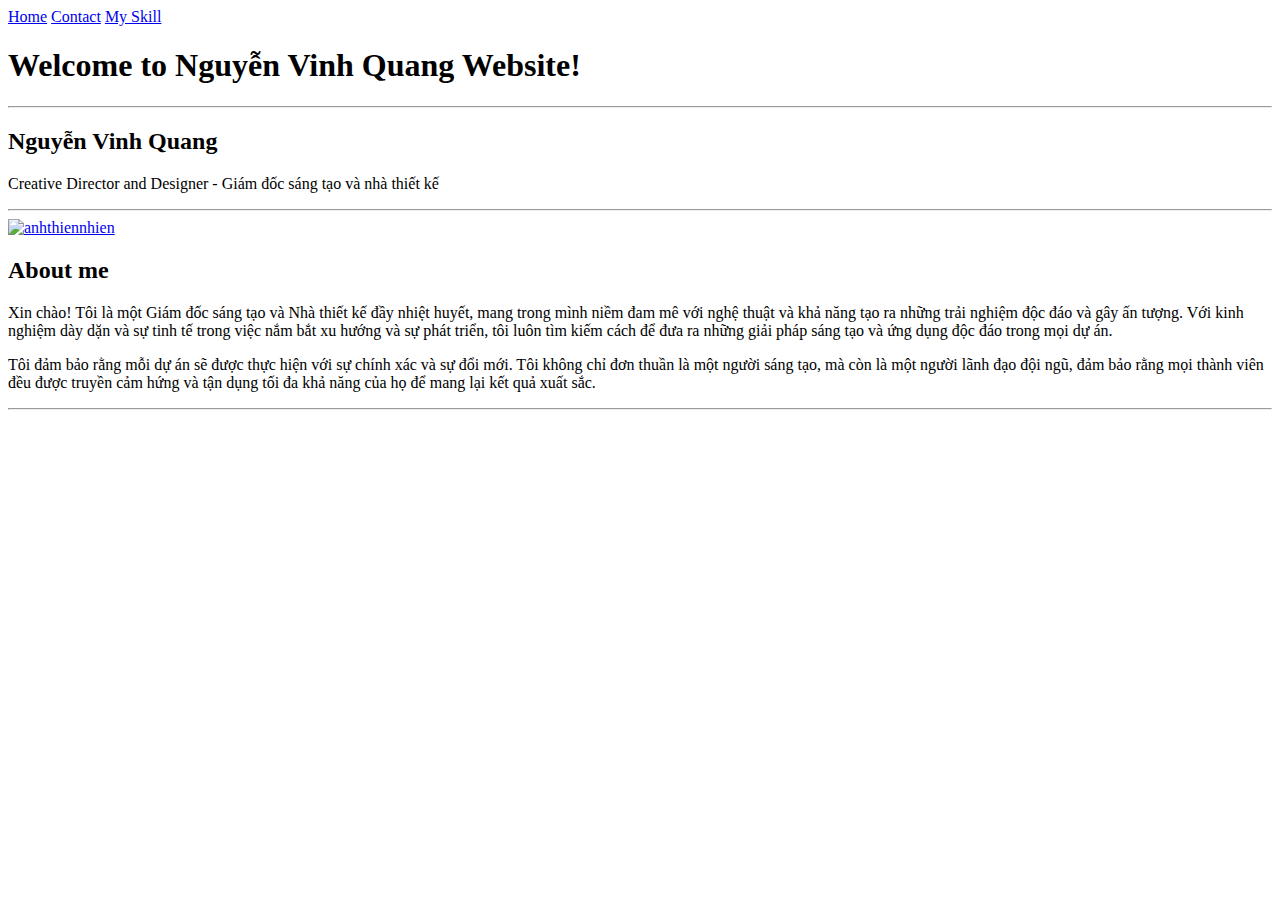
==== index.html @ aa6ac7c0 "sua index lan2" ====
<!DOCTYPE html>
<html lang="vi">
  <head>
    <meta charset="UTF-8" />
    <meta http-equiv="X-UA-Compatible" content="IE=edge" />
    <meta name="viewport" content="width=device-width, initial-scale=1.0" />
    <title>Nguyễn Vinh Quang Website</title>
  </head>

  <body>
    <!-- Thêm các link điều hướng -->
    <!-- 1. Điều hướng về trang chủ -->
    <a href="./index.html">Home</a>

    <!-- 2. Điều hướng đến contact.html -->
    <a href="./more-info/contact.html">Contact</a>
    <!-- 3. Điều hướng đến my-skill.html -->
    <a href="./more-info/my-skill.html"> My Skill</a>

    <h1>Welcome to Nguyễn Vinh Quang Website!</h1>
    <hr />
    <h2>Nguyễn Vinh Quang</h2>
    <p>Creative Director and Designer - Giám đốc sáng tạo và nhà thiết kế</p>
    <hr />

    <!-- Thêm hình ảnh tuhoc.cc.jpg và khi click chuột sẽ điều hướng đến contact.html  -->
    <a href="./more-info/contact.html"
      ><img
        src="https://hoanghamobile.com/tin-tuc/wp-content/uploads/2023/07/hinh-dep.jpg"
        alt="anhthiennhien"
    /></a>
    <h2>About me</h2>
    <p>
      Xin chào! Tôi là một Giám đốc sáng tạo và Nhà thiết kế đầy nhiệt huyết,
      mang trong mình niềm đam mê với nghệ thuật và khả năng tạo ra những trải
      nghiệm độc đáo và gây ấn tượng. Với kinh nghiệm dày dặn và sự tinh tế
      trong việc nắm bắt xu hướng và sự phát triển, tôi luôn tìm kiếm cách để
      đưa ra những giải pháp sáng tạo và ứng dụng độc đáo trong mọi dự án.
    </p>
    <p>
      Tôi đảm bảo rằng mỗi dự án sẽ được thực hiện với sự chính xác và sự đổi
      mới. Tôi không chỉ đơn thuần là một người sáng tạo, mà còn là một người
      lãnh đạo đội ngũ, đảm bảo rằng mọi thành viên đều được truyền cảm hứng và
      tận dụng tối đa khả năng của họ để mang lại kết quả xuất sắc.
    </p>
    <hr />
  </body>
</html>
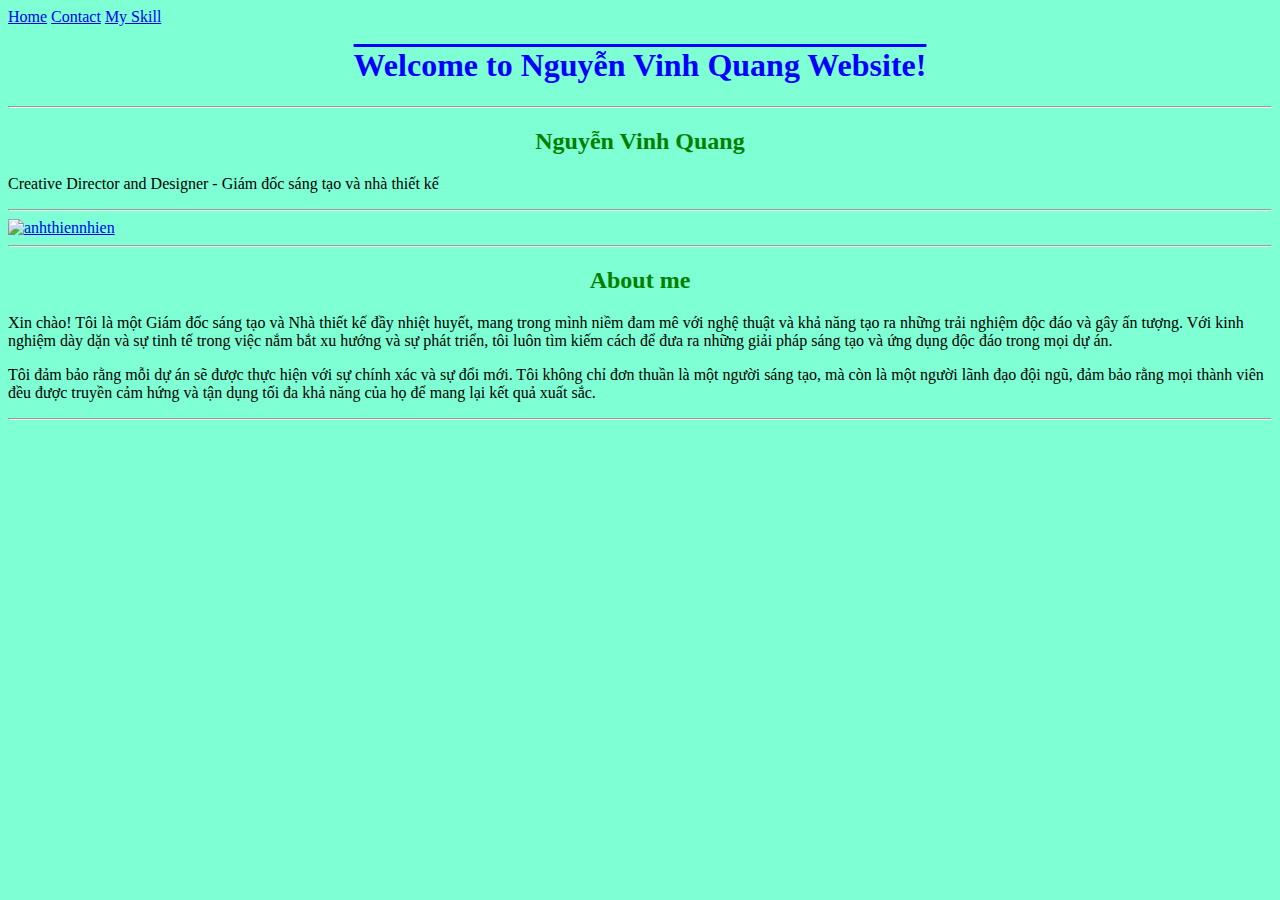
==== commit 7e9191dc: "them hieu ung va mau nen" ====
--- a/index.html
+++ b/index.html
@@ -4,6 +4,7 @@
     <meta charset="UTF-8" />
     <meta http-equiv="X-UA-Compatible" content="IE=edge" />
     <meta name="viewport" content="width=device-width, initial-scale=1.0" />
+    <link rel="stylesheet" href="style.css">
     <title>Nguyễn Vinh Quang Website</title>
   </head>
 
@@ -29,6 +30,7 @@
         src="https://hoanghamobile.com/tin-tuc/wp-content/uploads/2023/07/hinh-dep.jpg"
         alt="anhthiennhien"
     /></a>
+    <hr>
     <h2>About me</h2>
     <p>
       Xin chào! Tôi là một Giám đốc sáng tạo và Nhà thiết kế đầy nhiệt huyết,
--- a/style.css
+++ b/style.css
@@ -0,0 +1,13 @@
+h1 {
+  color: blue;
+  text-align: center;
+  text-decoration-line: overline;
+}
+h2 {
+  color: green;
+  font-family: "Times New Roman", Times, serif;
+  text-align: center;
+}
+body {
+  background-color: aquamarine;
+}
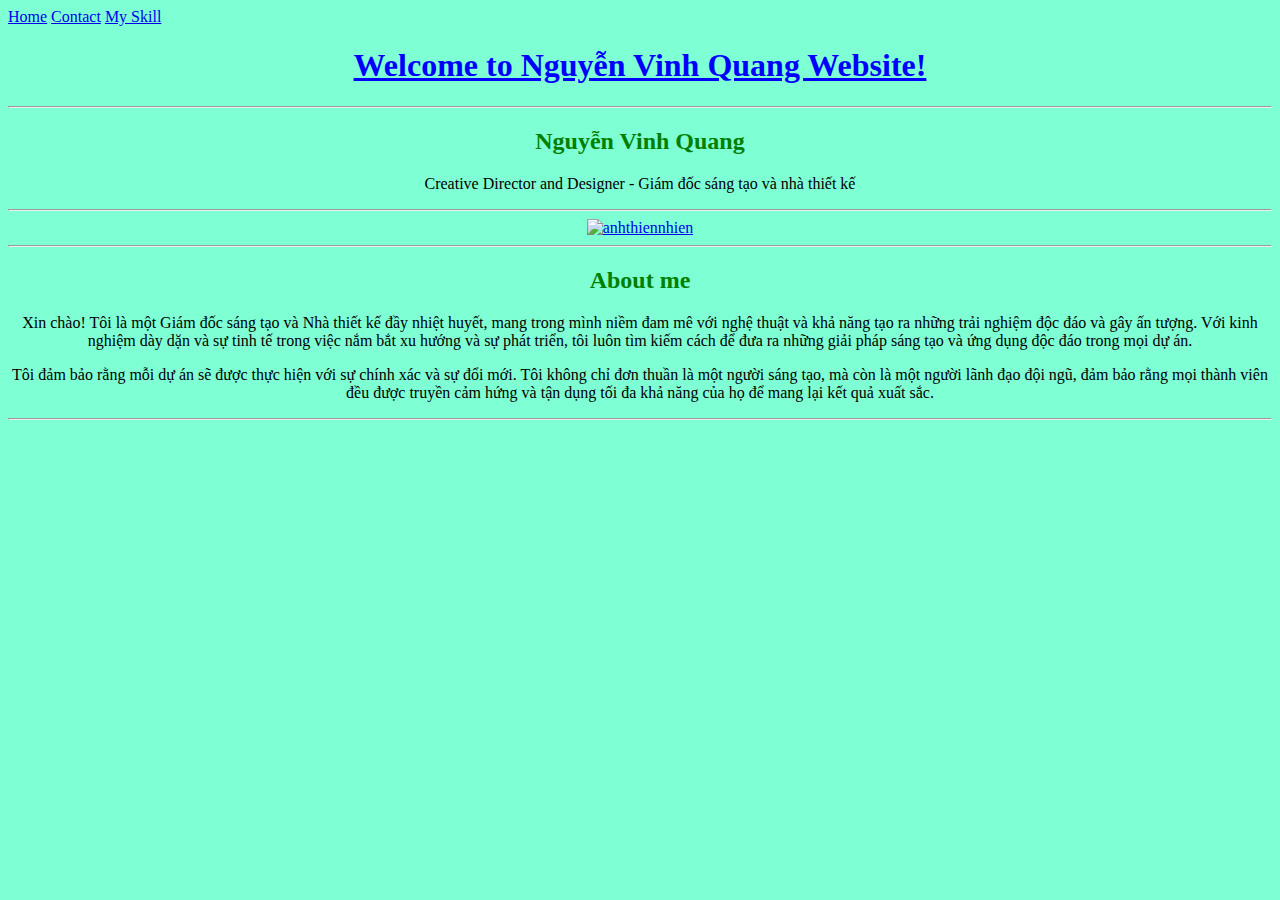
==== commit d313618a: "L2" ====
--- a/index.html
+++ b/index.html
@@ -4,7 +4,7 @@
     <meta charset="UTF-8" />
     <meta http-equiv="X-UA-Compatible" content="IE=edge" />
     <meta name="viewport" content="width=device-width, initial-scale=1.0" />
-    <link rel="stylesheet" href="style.css">
+    <link rel="stylesheet" href="style.css" />
     <title>Nguyễn Vinh Quang Website</title>
   </head>
 
@@ -21,16 +21,25 @@
     <h1>Welcome to Nguyễn Vinh Quang Website!</h1>
     <hr />
     <h2>Nguyễn Vinh Quang</h2>
-    <p>Creative Director and Designer - Giám đốc sáng tạo và nhà thiết kế</p>
+    <p>
+      Creative Director and Designer - Giám đốc sáng tạo và nhà thiết kế
+    </p>
     <hr />
 
     <!-- Thêm hình ảnh tuhoc.cc.jpg và khi click chuột sẽ điều hướng đến contact.html  -->
+    <!-- <a href="./more-info/contact.html"
+        ><img 
+          src="https://hoanghamobile.com/tin-tuc/wp-content/uploads/2023/07/hinh-dep.jpg"
+          alt="anhthiennhien"
+      /></a> -->
     <a href="./more-info/contact.html"
-      ><img
-        src="https://hoanghamobile.com/tin-tuc/wp-content/uploads/2023/07/hinh-dep.jpg"
-        alt="anhthiennhien"
-    /></a>
-    <hr>
+      ><center>
+        <img
+          src="https://hoanghamobile.com/tin-tuc/wp-content/uploads/2023/07/hinh-dep.jpg"
+          alt="anhthiennhien"
+        /></center
+    ></a>
+    <hr />
     <h2>About me</h2>
     <p>
       Xin chào! Tôi là một Giám đốc sáng tạo và Nhà thiết kế đầy nhiệt huyết,
--- a/style.css
+++ b/style.css
@@ -1,7 +1,7 @@
 h1 {
   color: blue;
   text-align: center;
-  text-decoration-line: overline;
+  text-decoration-line: underline;
 }
 h2 {
   color: green;
@@ -11,3 +11,6 @@
 body {
   background-color: aquamarine;
 }
+p {
+  text-align: center;
+}
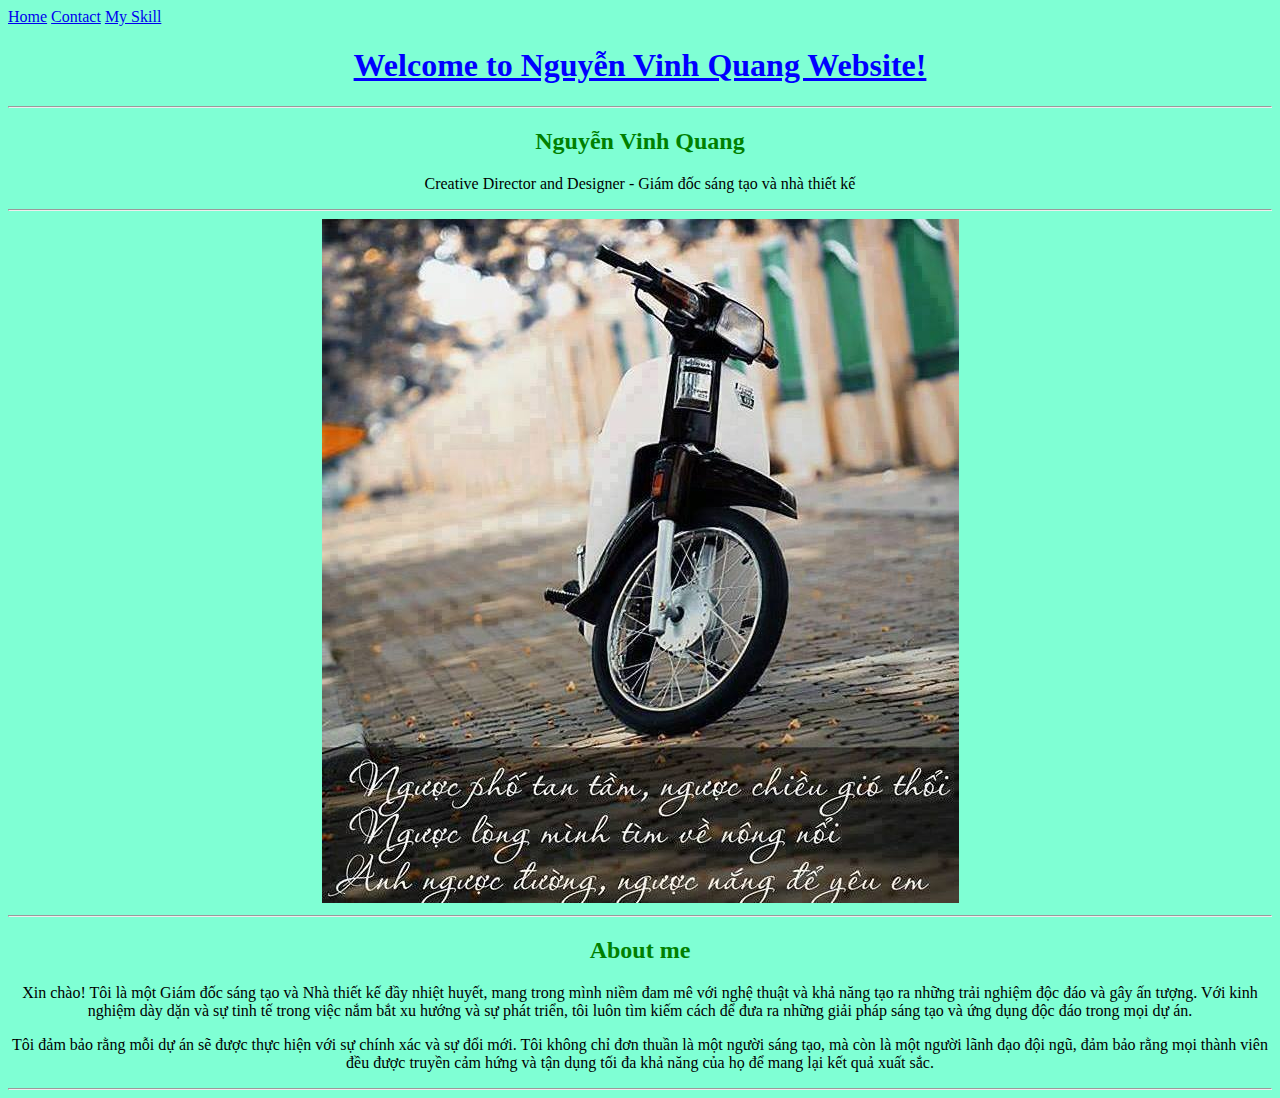
==== commit 57801e7c: "l2" ====
--- a/index.html
+++ b/index.html
@@ -35,7 +35,7 @@
     <a href="./more-info/contact.html"
       ><center>
         <img
-          src="https://hoanghamobile.com/tin-tuc/wp-content/uploads/2023/07/hinh-dep.jpg"
+          src="./assets/images/bg.jpg"
           alt="anhthiennhien"
         /></center
     ></a>
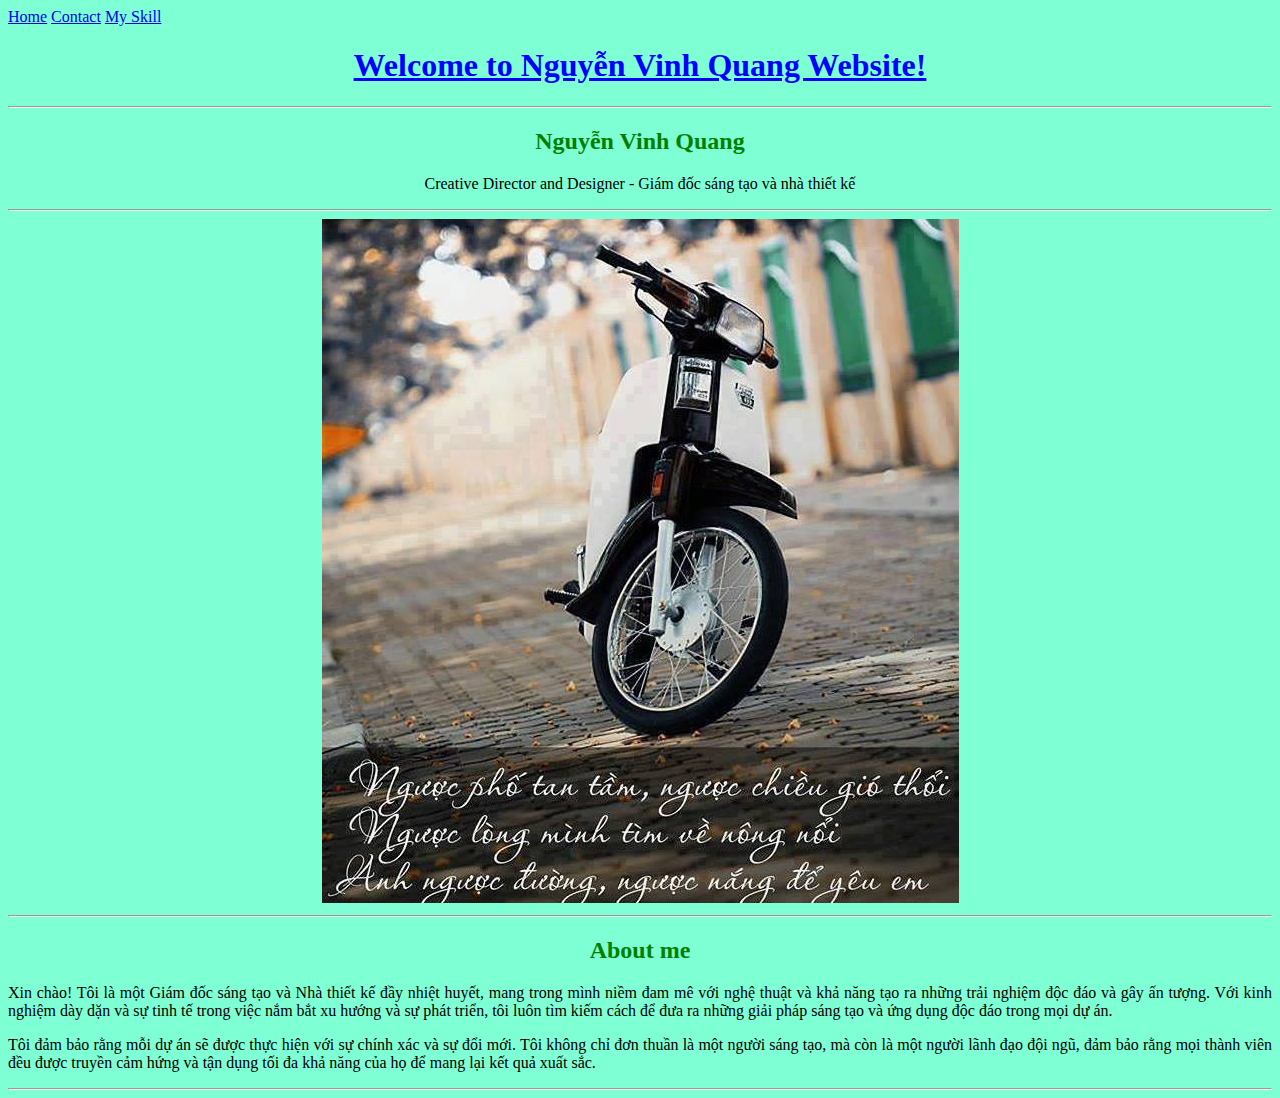
==== commit 877c4110: "chongcopy" ====
--- a/index.html
+++ b/index.html
@@ -5,6 +5,24 @@
     <meta http-equiv="X-UA-Compatible" content="IE=edge" />
     <meta name="viewport" content="width=device-width, initial-scale=1.0" />
     <link rel="stylesheet" href="style.css" />
+    <link
+      rel="apple-touch-icon"
+      sizes="180x180"
+      href="./ico/imgico/android-chrome-192x192.png"
+    />
+    <link
+      rel="icon"
+      type="image/png"
+      sizes="32x32"
+      href="./ico/imgico/favicon-32x32.png"
+    />
+    <link
+      rel="icon"
+      type="image/png"
+      sizes="16x16"
+      href="./ico/imgico/favicon-16x16.png"
+    />
+    <link rel="manifest" href="./ico/imgico/site.webmanifest" />
     <title>Nguyễn Vinh Quang Website</title>
   </head>
 
@@ -21,7 +39,7 @@
     <h1>Welcome to Nguyễn Vinh Quang Website!</h1>
     <hr />
     <h2>Nguyễn Vinh Quang</h2>
-    <p>
+    <p style="text-align: center">
       Creative Director and Designer - Giám đốc sáng tạo và nhà thiết kế
     </p>
     <hr />
@@ -34,10 +52,7 @@
       /></a> -->
     <a href="./more-info/contact.html"
       ><center>
-        <img
-          src="./assets/images/bg.jpg"
-          alt="anhthiennhien"
-        /></center
+        <img src="./assets/images/bg.jpg" alt="anhthiennhien" /></center
     ></a>
     <hr />
     <h2>About me</h2>
--- a/style.css
+++ b/style.css
@@ -1,16 +1,21 @@
 h1 {
   color: blue;
   text-align: center;
+  -webkit-text-decoration-line: underline;
   text-decoration-line: underline;
+  /* Chống copy trên web */
+  user-select: none;
 }
 h2 {
   color: green;
   font-family: "Times New Roman", Times, serif;
   text-align: center;
+  user-select: none;
 }
 body {
   background-color: aquamarine;
 }
 p {
-  text-align: center;
+  text-align: justify;
+  user-select: none;
 }
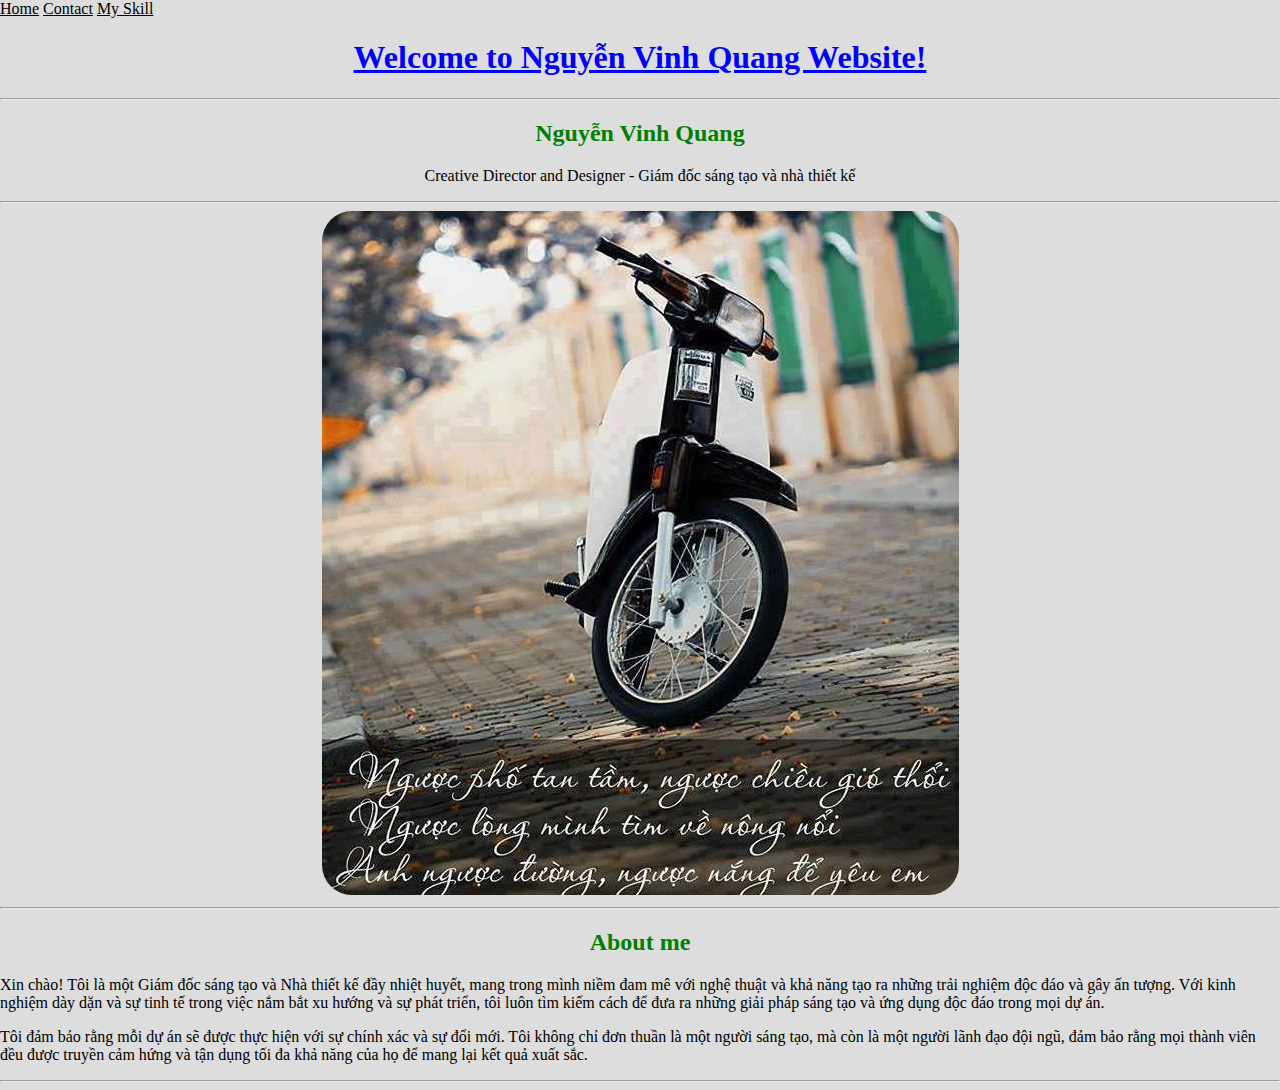
==== commit 2efb977b: "2" ====
--- a/index.html
+++ b/index.html
@@ -50,10 +50,12 @@
           src="https://hoanghamobile.com/tin-tuc/wp-content/uploads/2023/07/hinh-dep.jpg"
           alt="anhthiennhien"
       /></a> -->
-    <a href="./more-info/contact.html"
-      ><center>
-        <img src="./assets/images/bg.jpg" alt="anhthiennhien" /></center
-    ></a>
+    <div class="hinhanh">
+      <a href="./more-info/contact.html"
+        ><center>
+          <img src="./assets/images/bg.jpg" alt="anhthiennhien" /></center
+      ></a>
+    </div>
     <hr />
     <h2>About me</h2>
     <p>
--- a/style.css
+++ b/style.css
@@ -13,9 +13,32 @@
   user-select: none;
 }
 body {
-  background-color: aquamarine;
+  background-color: #ddd;
+  margin: 0 auto; /* Căn giữa auto*/
+  border-image: 10px;
 }
 p {
-  text-align: justify;
+  text-align: 1.2px;
   user-select: none;
 }
+h1:hover {
+  color: rgb(75, 165, 16);
+  font-size: 20px;
+}
+h2:active {
+  color: rgb(205, 50, 50);
+  font-size: 50px;
+}
+a:link {
+  color: black;
+}
+a:visited {
+  color: blueviolet;
+}
+.hinhanh img {
+  /* 1. tạo ảnh rộng tối đa
+    2. Bo viền ảnh */
+  max-width: 700px;
+  border-radius: 30px;
+  padding: 0 auto;
+}
